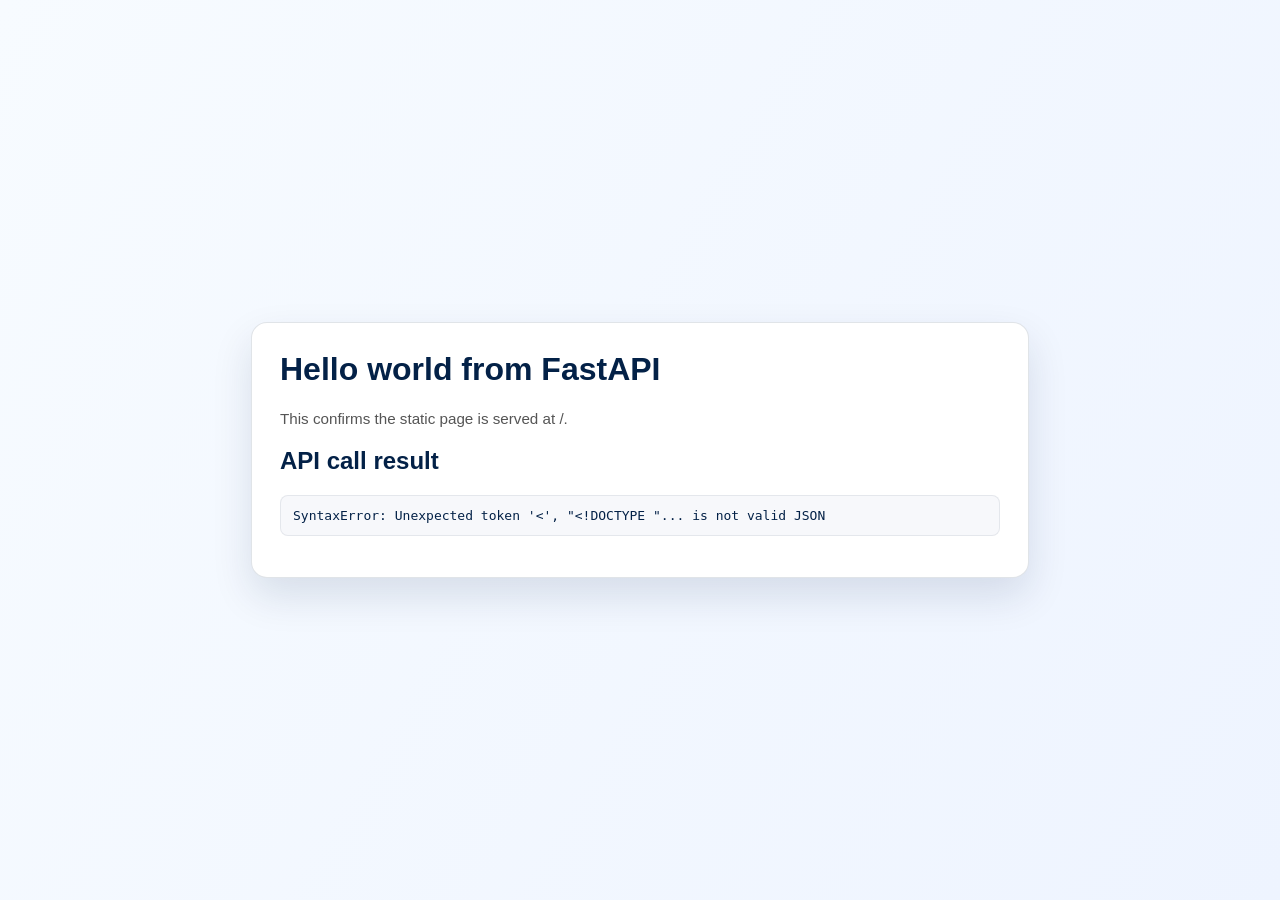
==== backend/static/index.html @ 96d12436 "Implement Parts 1-7 with per-part progress log" ====
<!doctype html>
<html lang="en">
  <head>
    <meta charset="UTF-8" />
    <meta name="viewport" content="width=device-width, initial-scale=1.0" />
    <title>PM MVP Backend Hello</title>
    <style>
      :root {
        color-scheme: light;
        font-family: "Segoe UI", Tahoma, Geneva, Verdana, sans-serif;
      }
      body {
        margin: 0;
        min-height: 100vh;
        display: grid;
        place-items: center;
        background: linear-gradient(120deg, #f7fbff 0%, #eef4ff 100%);
        color: #032147;
      }
      main {
        width: min(720px, 92vw);
        background: #ffffff;
        border: 1px solid rgba(3, 33, 71, 0.12);
        border-radius: 16px;
        padding: 28px;
        box-shadow: 0 18px 40px rgba(3, 33, 71, 0.12);
      }
      h1 {
        margin-top: 0;
      }
      pre {
        background: #f7f8fb;
        border-radius: 8px;
        border: 1px solid rgba(3, 33, 71, 0.08);
        padding: 12px;
        overflow: auto;
      }
      .muted {
        color: #555;
        font-size: 0.95rem;
      }
    </style>
  </head>
  <body>
    <main>
      <h1>Hello world from FastAPI</h1>
      <p class="muted">This confirms the static page is served at /.</p>
      <h2>API call result</h2>
      <pre id="api-output">Loading...</pre>
    </main>
    <script>
      fetch('/api/hello')
        .then((response) => response.json())
        .then((data) => {
          document.getElementById('api-output').textContent = JSON.stringify(data, null, 2);
        })
        .catch((error) => {
          document.getElementById('api-output').textContent = String(error);
        });
    </script>
  </body>
</html>
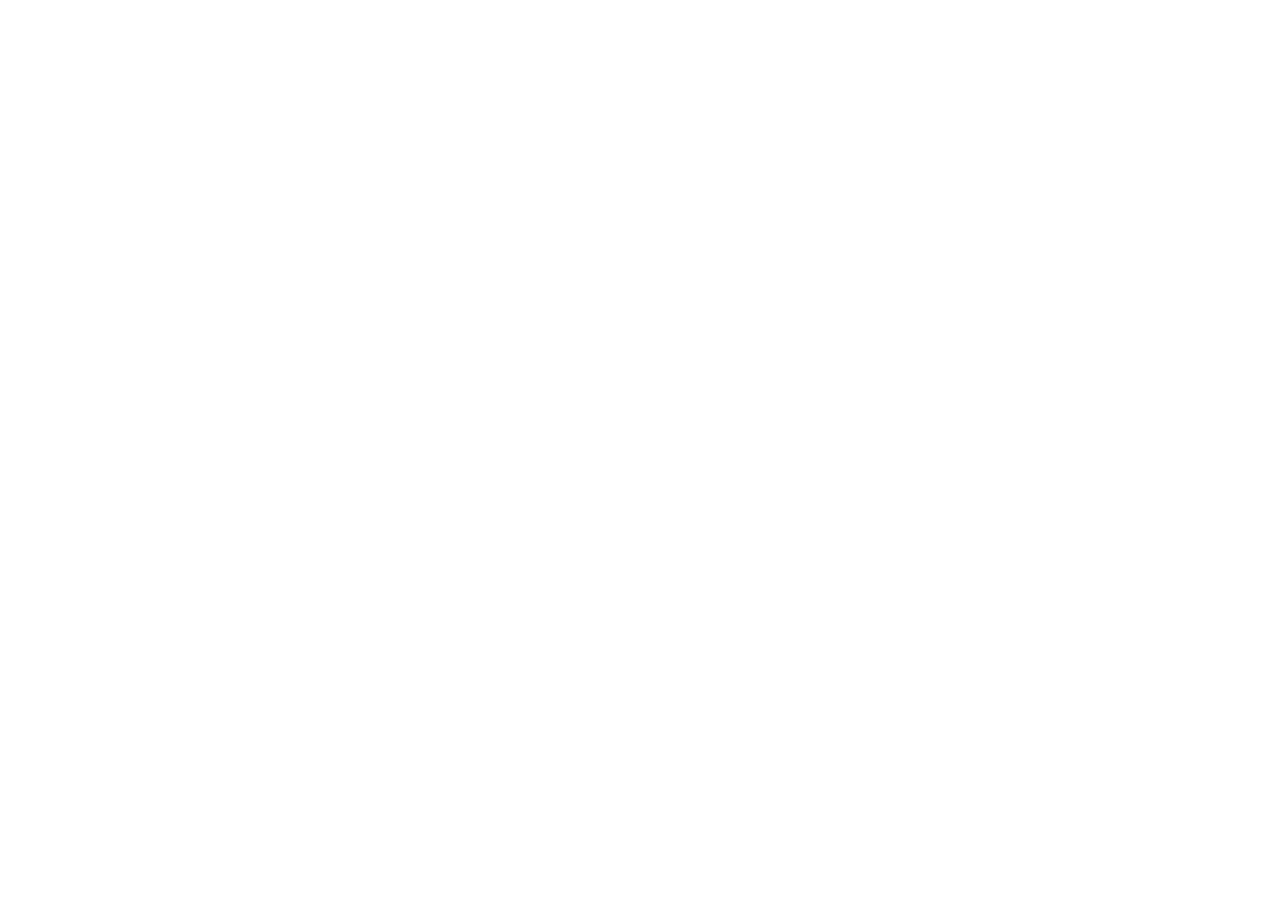
==== commit 5cc67c7b: "feat: implement Part 9 structured AI board chat baseline" ====
--- a/backend/static/index.html
+++ b/backend/static/index.html
@@ -1,62 +1 @@
-<!doctype html>
-<html lang="en">
-  <head>
-    <meta charset="UTF-8" />
-    <meta name="viewport" content="width=device-width, initial-scale=1.0" />
-    <title>PM MVP Backend Hello</title>
-    <style>
-      :root {
-        color-scheme: light;
-        font-family: "Segoe UI", Tahoma, Geneva, Verdana, sans-serif;
-      }
-      body {
-        margin: 0;
-        min-height: 100vh;
-        display: grid;
-        place-items: center;
-        background: linear-gradient(120deg, #f7fbff 0%, #eef4ff 100%);
-        color: #032147;
-      }
-      main {
-        width: min(720px, 92vw);
-        background: #ffffff;
-        border: 1px solid rgba(3, 33, 71, 0.12);
-        border-radius: 16px;
-        padding: 28px;
-        box-shadow: 0 18px 40px rgba(3, 33, 71, 0.12);
-      }
-      h1 {
-        margin-top: 0;
-      }
-      pre {
-        background: #f7f8fb;
-        border-radius: 8px;
-        border: 1px solid rgba(3, 33, 71, 0.08);
-        padding: 12px;
-        overflow: auto;
-      }
-      .muted {
-        color: #555;
-        font-size: 0.95rem;
-      }
-    </style>
-  </head>
-  <body>
-    <main>
-      <h1>Hello world from FastAPI</h1>
-      <p class="muted">This confirms the static page is served at /.</p>
-      <h2>API call result</h2>
-      <pre id="api-output">Loading...</pre>
-    </main>
-    <script>
-      fetch('/api/hello')
-        .then((response) => response.json())
-        .then((data) => {
-          document.getElementById('api-output').textContent = JSON.stringify(data, null, 2);
-        })
-        .catch((error) => {
-          document.getElementById('api-output').textContent = String(error);
-        });
-    </script>
-  </body>
-</html>
+<!DOCTYPE html><!--s5UkQKaH5QEWuo6qQZOG5--><html lang="en"><head><meta charSet="utf-8"/><meta name="viewport" content="width=device-width, initial-scale=1"/><link rel="preload" href="/_next/static/media/0c89a48fa5027cee-s.p.4564287c.woff2" as="font" crossorigin="" type="font/woff2"/><link rel="preload" href="/_next/static/media/a343f882a40d2cc9-s.p.71e1367e.woff2" as="font" crossorigin="" type="font/woff2"/><link rel="stylesheet" href="/_next/static/chunks/0b5e2b816e92af3c.css" data-precedence="next"/><link rel="preload" as="script" fetchPriority="low" href="/_next/static/chunks/49849b1b478e6b82.js"/><script src="/_next/static/chunks/f2f58a7e93290fbb.js" async=""></script><script src="/_next/static/chunks/b7088e3518ab40c4.js" async=""></script><script src="/_next/static/chunks/turbopack-ead2077959526d5f.js" async=""></script><script src="/_next/static/chunks/2f236954d6a65e12.js" async=""></script><script src="/_next/static/chunks/251fb4c45632be3e.js" async=""></script><meta name="next-size-adjust" content=""/><title>Kanban Studio</title><meta name="description" content="A focused, single-board kanban workspace."/><link rel="icon" href="/favicon.ico?favicon.0b3bf435.ico" sizes="256x256" type="image/x-icon"/><script src="/_next/static/chunks/a6dad97d9634a72d.js" noModule=""></script></head><body class="space_grotesk_590fd37e-module__Yn3fQa__variable manrope_7102bd49-module__TIbn1W__variable"><div hidden=""><!--$--><!--/$--></div><!--$--><!--/$--><script src="/_next/static/chunks/49849b1b478e6b82.js" id="_R_" async=""></script><script>(self.__next_f=self.__next_f||[]).push([0])</script><script>self.__next_f.push([1,"1:\"$Sreact.fragment\"\n2:I[39756,[\"/_next/static/chunks/2f236954d6a65e12.js\"],\"default\"]\n3:I[37457,[\"/_next/static/chunks/2f236954d6a65e12.js\"],\"default\"]\n4:I[47257,[\"/_next/static/chunks/2f236954d6a65e12.js\"],\"ClientPageRoot\"]\n5:I[52683,[\"/_next/static/chunks/251fb4c45632be3e.js\"],\"default\"]\n8:I[97367,[\"/_next/static/chunks/2f236954d6a65e12.js\"],\"OutletBoundary\"]\n9:\"$Sreact.suspense\"\nb:I[97367,[\"/_next/static/chunks/2f236954d6a65e12.js\"],\"ViewportBoundary\"]\nd:I[97367,[\"/_next/static/chunks/2f236954d6a65e12.js\"],\"MetadataBoundary\"]\nf:I[68027,[],\"default\"]\n:HL[\"/_next/static/chunks/0b5e2b816e92af3c.css\",\"style\"]\n:HL[\"/_next/static/media/0c89a48fa5027cee-s.p.4564287c.woff2\",\"font\",{\"crossOrigin\":\"\",\"type\":\"font/woff2\"}]\n:HL[\"/_next/static/media/a343f882a40d2cc9-s.p.71e1367e.woff2\",\"font\",{\"crossOrigin\":\"\",\"type\":\"font/woff2\"}]\n"])</script><script>self.__next_f.push([1,"0:{\"P\":null,\"b\":\"s5UkQKaH5QEWuo6qQZOG5\",\"c\":[\"\",\"\"],\"q\":\"\",\"i\":false,\"f\":[[[\"\",{\"children\":[\"__PAGE__\",{}]},\"$undefined\",\"$undefined\",true],[[\"$\",\"$1\",\"c\",{\"children\":[[[\"$\",\"link\",\"0\",{\"rel\":\"stylesheet\",\"href\":\"/_next/static/chunks/0b5e2b816e92af3c.css\",\"precedence\":\"next\",\"crossOrigin\":\"$undefined\",\"nonce\":\"$undefined\"}]],[\"$\",\"html\",null,{\"lang\":\"en\",\"children\":[\"$\",\"body\",null,{\"className\":\"space_grotesk_590fd37e-module__Yn3fQa__variable manrope_7102bd49-module__TIbn1W__variable\",\"children\":[\"$\",\"$L2\",null,{\"parallelRouterKey\":\"children\",\"error\":\"$undefined\",\"errorStyles\":\"$undefined\",\"errorScripts\":\"$undefined\",\"template\":[\"$\",\"$L3\",null,{}],\"templateStyles\":\"$undefined\",\"templateScripts\":\"$undefined\",\"notFound\":[[[\"$\",\"title\",null,{\"children\":\"404: This page could not be found.\"}],[\"$\",\"div\",null,{\"style\":{\"fontFamily\":\"system-ui,\\\"Segoe UI\\\",Roboto,Helvetica,Arial,sans-serif,\\\"Apple Color Emoji\\\",\\\"Segoe UI Emoji\\\"\",\"height\":\"100vh\",\"textAlign\":\"center\",\"display\":\"flex\",\"flexDirection\":\"column\",\"alignItems\":\"center\",\"justifyContent\":\"center\"},\"children\":[\"$\",\"div\",null,{\"children\":[[\"$\",\"style\",null,{\"dangerouslySetInnerHTML\":{\"__html\":\"body{color:#000;background:#fff;margin:0}.next-error-h1{border-right:1px solid rgba(0,0,0,.3)}@media (prefers-color-scheme:dark){body{color:#fff;background:#000}.next-error-h1{border-right:1px solid rgba(255,255,255,.3)}}\"}}],[\"$\",\"h1\",null,{\"className\":\"next-error-h1\",\"style\":{\"display\":\"inline-block\",\"margin\":\"0 20px 0 0\",\"padding\":\"0 23px 0 0\",\"fontSize\":24,\"fontWeight\":500,\"verticalAlign\":\"top\",\"lineHeight\":\"49px\"},\"children\":404}],[\"$\",\"div\",null,{\"style\":{\"display\":\"inline-block\"},\"children\":[\"$\",\"h2\",null,{\"style\":{\"fontSize\":14,\"fontWeight\":400,\"lineHeight\":\"49px\",\"margin\":0},\"children\":\"This page could not be found.\"}]}]]}]}]],[]],\"forbidden\":\"$undefined\",\"unauthorized\":\"$undefined\"}]}]}]]}],{\"children\":[[\"$\",\"$1\",\"c\",{\"children\":[[\"$\",\"$L4\",null,{\"Component\":\"$5\",\"serverProvidedParams\":{\"searchParams\":{},\"params\":{},\"promises\":[\"$@6\",\"$@7\"]}}],[[\"$\",\"script\",\"script-0\",{\"src\":\"/_next/static/chunks/251fb4c45632be3e.js\",\"async\":true,\"nonce\":\"$undefined\"}]],[\"$\",\"$L8\",null,{\"children\":[\"$\",\"$9\",null,{\"name\":\"Next.MetadataOutlet\",\"children\":\"$@a\"}]}]]}],{},null,false,false]},null,false,false],[\"$\",\"$1\",\"h\",{\"children\":[null,[\"$\",\"$Lb\",null,{\"children\":\"$Lc\"}],[\"$\",\"div\",null,{\"hidden\":true,\"children\":[\"$\",\"$Ld\",null,{\"children\":[\"$\",\"$9\",null,{\"name\":\"Next.Metadata\",\"children\":\"$Le\"}]}]}],[\"$\",\"meta\",null,{\"name\":\"next-size-adjust\",\"content\":\"\"}]]}],false]],\"m\":\"$undefined\",\"G\":[\"$f\",[]],\"S\":true}\n"])</script><script>self.__next_f.push([1,"6:{}\n7:\"$0:f:0:1:1:children:0:props:children:0:props:serverProvidedParams:params\"\n"])</script><script>self.__next_f.push([1,"c:[[\"$\",\"meta\",\"0\",{\"charSet\":\"utf-8\"}],[\"$\",\"meta\",\"1\",{\"name\":\"viewport\",\"content\":\"width=device-width, initial-scale=1\"}]]\n"])</script><script>self.__next_f.push([1,"10:I[27201,[\"/_next/static/chunks/2f236954d6a65e12.js\"],\"IconMark\"]\na:null\ne:[[\"$\",\"title\",\"0\",{\"children\":\"Kanban Studio\"}],[\"$\",\"meta\",\"1\",{\"name\":\"description\",\"content\":\"A focused, single-board kanban workspace.\"}],[\"$\",\"link\",\"2\",{\"rel\":\"icon\",\"href\":\"/favicon.ico?favicon.0b3bf435.ico\",\"sizes\":\"256x256\",\"type\":\"image/x-icon\"}],[\"$\",\"$L10\",\"3\",{}]]\n"])</script></body></html>
